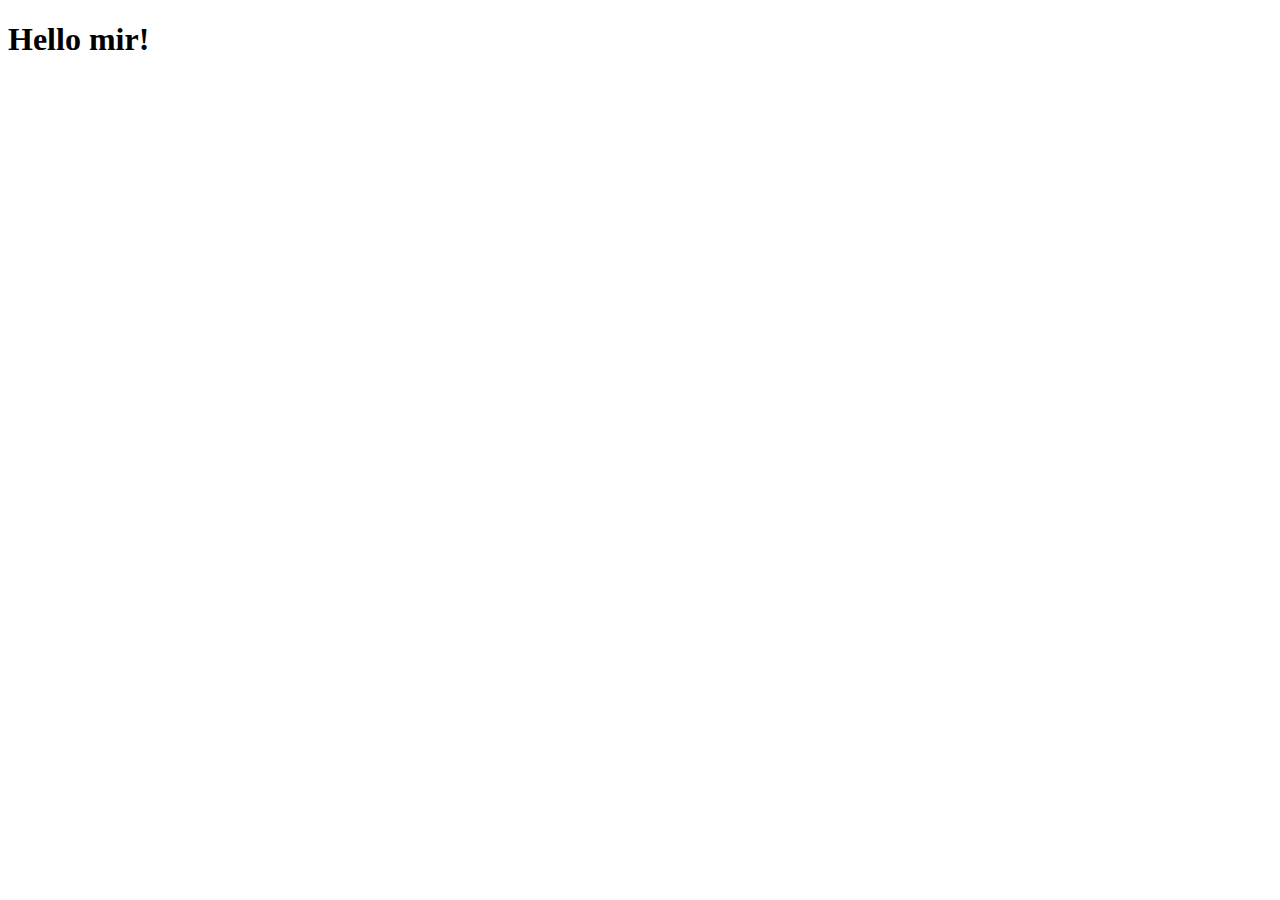
==== index.html @ 7aee297b "initeal commit" ====
<!DOCTYPE html>
<html lang="en">
<head>
    <meta charset="UTF-8">
    <meta name="viewport" content="width=device-width, initial-scale=1.0">
    <title>Document</title>
    <link rel="stylesheet" href="style.css">
</head>
<body>

    <h1>Hello mir!</h1>
    
    
</body>
</html>
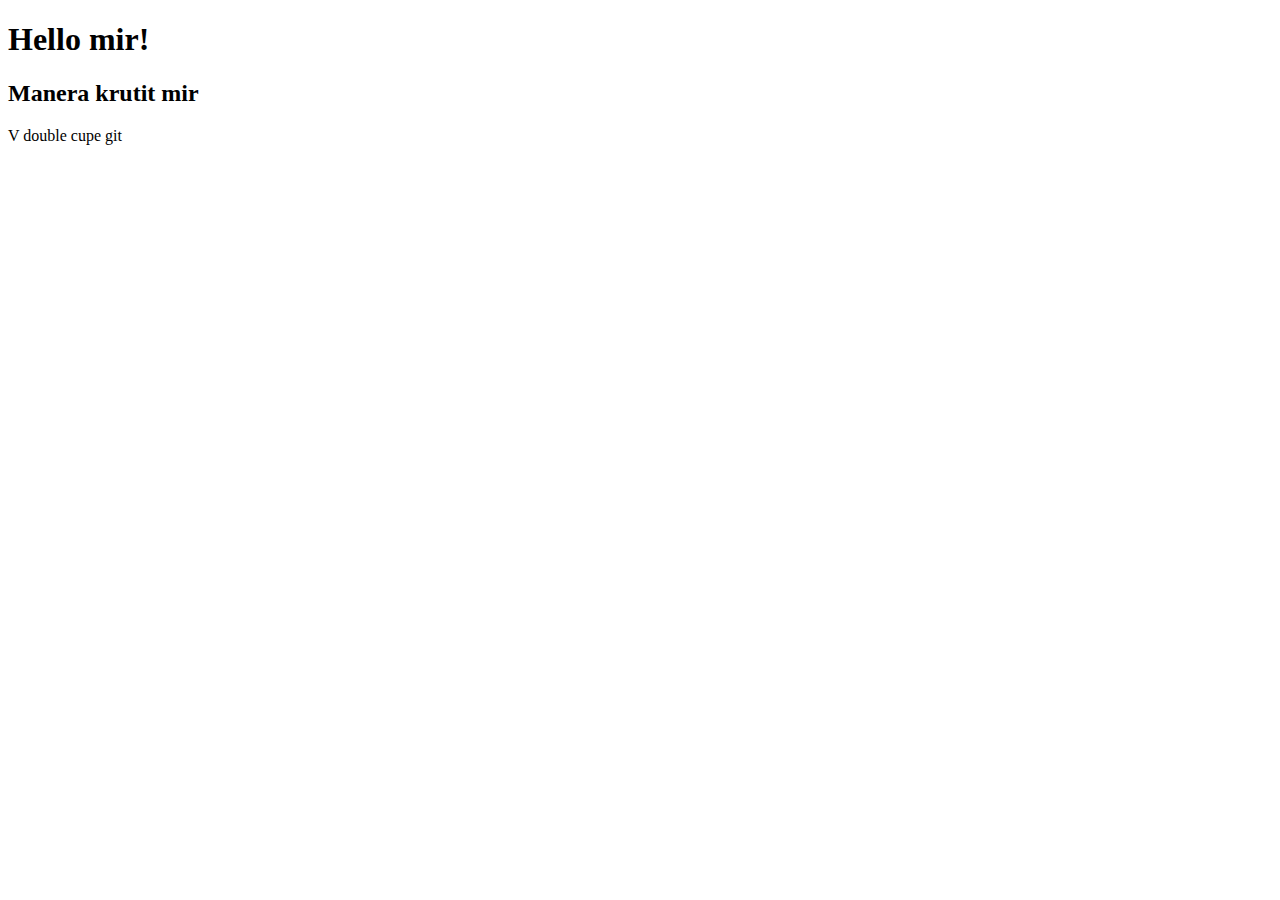
==== commit 01235748: "manera krytit mir" ====
--- a/index.html
+++ b/index.html
@@ -9,7 +9,8 @@
 <body>
 
     <h1>Hello mir!</h1>
-    
+    <h2>Manera krutit mir</h2>
+    <p>V double cupe git</p>
     
 </body>
 </html>